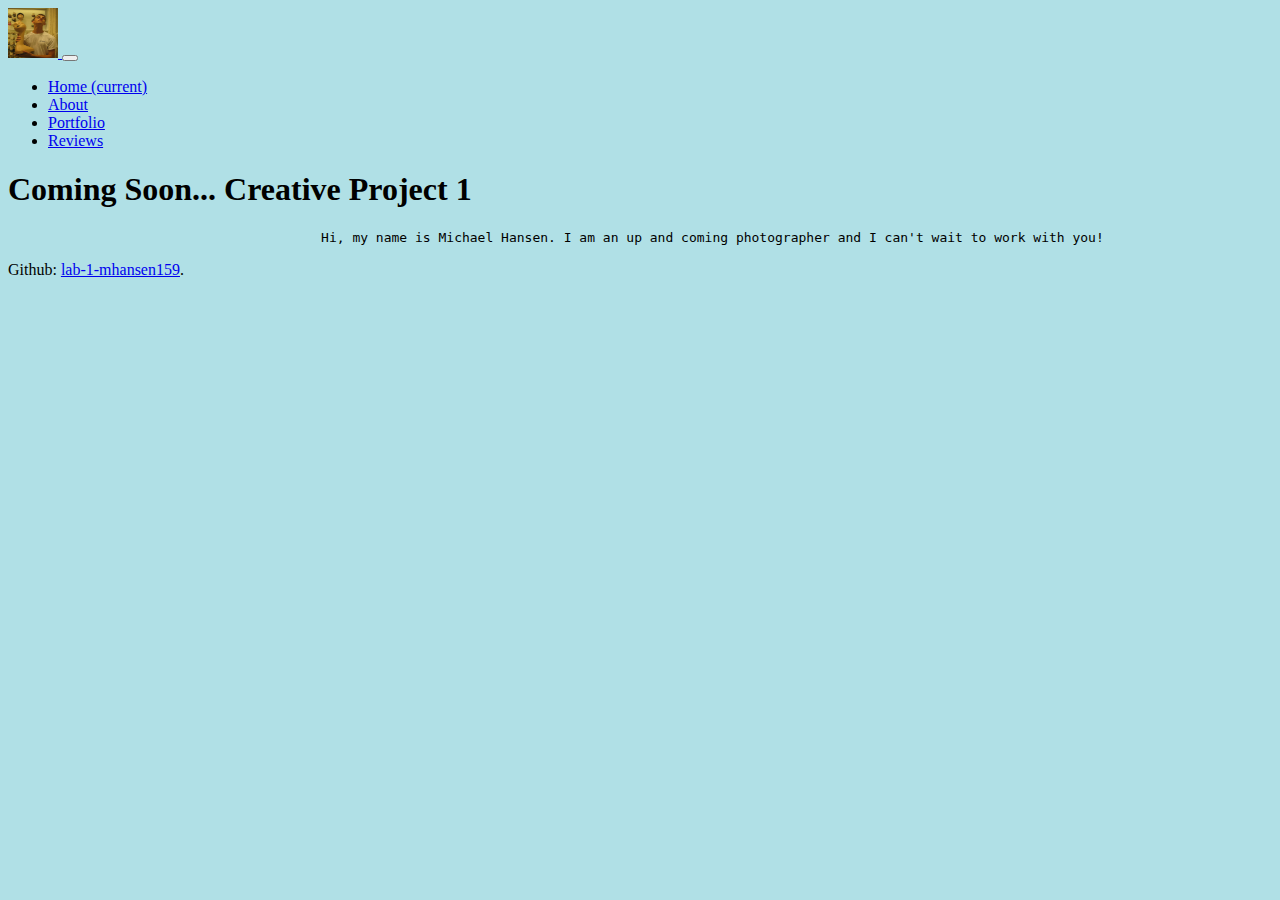
==== index.html @ 35b7ba45 "First commit" ====
<!DOCTYPE html>
<html>

<head>
<link rel="stylesheet" href="https://stackpath.bootstrapcdn.com/bootstrap/4.2.1/css/bootstrap.min.css" integrity="sha384-GJzZqFGwb1QTTN6wy59ffF1BuGJpLSa9DkKMp0DgiMDm4iYMj70gZWKYbI706tWS" crossorigin="anonymous">
  <link rel="stylesheet" href="/css/styles.css" />
  <title>Home Page</title>
</head>

<body style="background-color:powderblue;">
<nav class="navbar navbar-expand-lg navbar-dark bg-dark">
<a class="navbar-brand" href="#">
<img src="/images/Neck.jpg" width="50" height="50">
</a>  
<button class="navbar-toggler" type="button" data-toggle="collapse" data-target="#navbarNav" aria-controls="navbarNav" aria-expanded="false" aria-label="Toggle navigation">
    <span class="navbar-toggler-icon"></span>
  </button>
  <div class="collapse navbar-collapse" id="navbarNav">
    <ul class="navbar-nav">
      <li class="nav-item active">
        <a class="nav-link active" href="http://104.248.211.76/">Home <span class="sr-only">(current)</span></a>
      </li>
      <li class="nav-item">
        <a class="nav-link" href="/pages/about.html">About</a>
      </li>
      <li class="nav-item">
        <a class="nav-link" href="/pages/portfolio.html">Portfolio</a>
      </li>
      <li class="nav-item">
        <a class="nav-link" href="/pages/reviews.html">Reviews</a>
      </li>
    </ul>
  </div>
</nav>

<h1>Coming Soon... Creative Project 1</h1>
<pre>					Hi, my name is Michael Hansen. I am an up and coming photographer and I can't wait to work with you!</pre>

<script src="https://code.jquery.com/jquery-3.3.1.slim.min.js" integrity="sha384-q8i/X+965DzO0rT7abK41JStQIAqVgRVzpbzo5smXKp4YfRvH+8abtTE1Pi6jizo" crossorigin="anonymous"></script>
<script src="https://cdnjs.cloudflare.com/ajax/libs/popper.js/1.14.6/umd/popper.min.js" integrity="sha384-wHAiFfRlMFy6i5SRaxvfOCifBUQy1xHdJ/yoi7FRNXMRBu5WHdZYu1hA6ZOblgut" crossorigin="anonymous"></script>
<script src="https://stackpath.bootstrapcdn.com/bootstrap/4.2.1/js/bootstrap.min.js" integrity="sha384-B0UglyR+jN6CkvvICOB2joaf5I4l3gm9GU6Hc1og6Ls7i6U/mkkaduKaBhlAXv9k" crossorigin="anonymous"></script>
</body>

<footer>
<p>Github: <a href="https://github.com/BYU-CS-260-Winter-2019/lab-1-mhansen159">lab-1-mhansen159</a>.</p>
</footer>

</html>
---- css/styles.css ----
/* Image Grid */
.portfolio {
  display: grid;
  grid-template: auto auto auto auto auto / 1fr 1fr 1fr;
  grid-column-gap: 10px;
  grid-row-gap: 10px;
}

.image img {
  width: 100%;
}
.center {
  display: block;
  margin-left: auto;
  margin-right: auto;
  width: 15%;
}
.pre {
font-family: "courier new", courier, monospace;
}
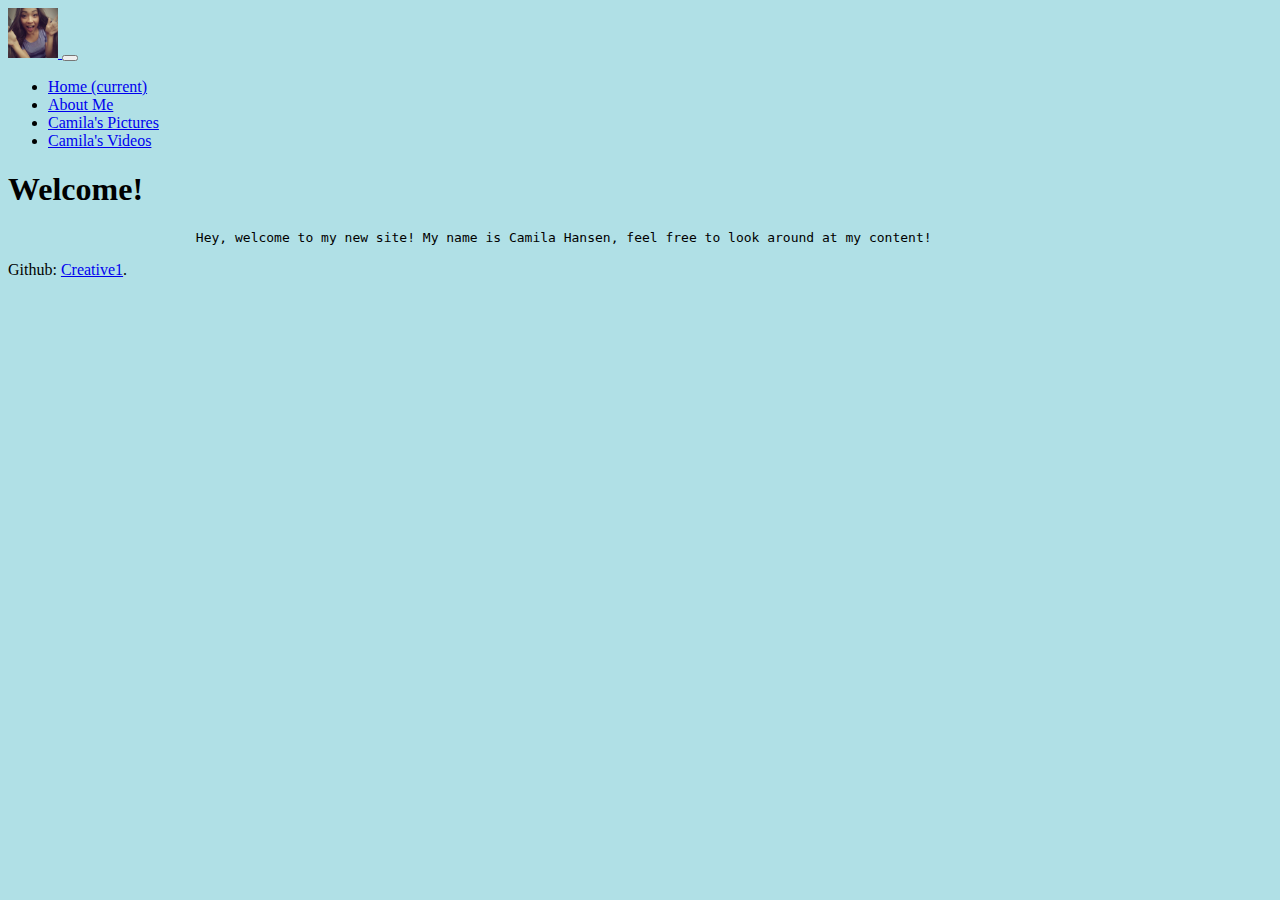
==== commit c4c2fcce: "Creative almost done" ====
--- a/index.html
+++ b/index.html
@@ -10,7 +10,7 @@
 <body style="background-color:powderblue;">
 <nav class="navbar navbar-expand-lg navbar-dark bg-dark">
 <a class="navbar-brand" href="#">
-<img src="/images/Neck.jpg" width="50" height="50">
+<img src="/images/camiYoutube.jpg" width="50" height="50">
 </a>  
 <button class="navbar-toggler" type="button" data-toggle="collapse" data-target="#navbarNav" aria-controls="navbarNav" aria-expanded="false" aria-label="Toggle navigation">
     <span class="navbar-toggler-icon"></span>
@@ -18,23 +18,23 @@
   <div class="collapse navbar-collapse" id="navbarNav">
     <ul class="navbar-nav">
       <li class="nav-item active">
-        <a class="nav-link active" href="http://104.248.211.76/">Home <span class="sr-only">(current)</span></a>
+        <a class="nav-link active" href="http://creative1.imjustdoingthisforcs260.com/">Home <span class="sr-only">(current)</span></a>
       </li>
       <li class="nav-item">
-        <a class="nav-link" href="/pages/about.html">About</a>
+        <a class="nav-link" href="/pages/about.html">About Me</a>
       </li>
       <li class="nav-item">
-        <a class="nav-link" href="/pages/portfolio.html">Portfolio</a>
+        <a class="nav-link" href="/pages/pictures.html">Camila's Pictures</a>
       </li>
       <li class="nav-item">
-        <a class="nav-link" href="/pages/reviews.html">Reviews</a>
+        <a class="nav-link" href="/pages/videos.html">Camila's Videos</a>
       </li>
     </ul>
   </div>
 </nav>
 
-<h1>Coming Soon... Creative Project 1</h1>
-<pre>					Hi, my name is Michael Hansen. I am an up and coming photographer and I can't wait to work with you!</pre>
+<h1>Welcome!</h1>
+<pre>			Hey, welcome to my new site! My name is Camila Hansen, feel free to look around at my content!</pre>
 
 <script src="https://code.jquery.com/jquery-3.3.1.slim.min.js" integrity="sha384-q8i/X+965DzO0rT7abK41JStQIAqVgRVzpbzo5smXKp4YfRvH+8abtTE1Pi6jizo" crossorigin="anonymous"></script>
 <script src="https://cdnjs.cloudflare.com/ajax/libs/popper.js/1.14.6/umd/popper.min.js" integrity="sha384-wHAiFfRlMFy6i5SRaxvfOCifBUQy1xHdJ/yoi7FRNXMRBu5WHdZYu1hA6ZOblgut" crossorigin="anonymous"></script>
@@ -42,7 +42,7 @@
 </body>
 
 <footer>
-<p>Github: <a href="https://github.com/BYU-CS-260-Winter-2019/lab-1-mhansen159">lab-1-mhansen159</a>.</p>
+<p>Github: <a href="https://github.com/mhansen159/Creative1">Creative1</a>.</p>
 </footer>
 
 </html>
